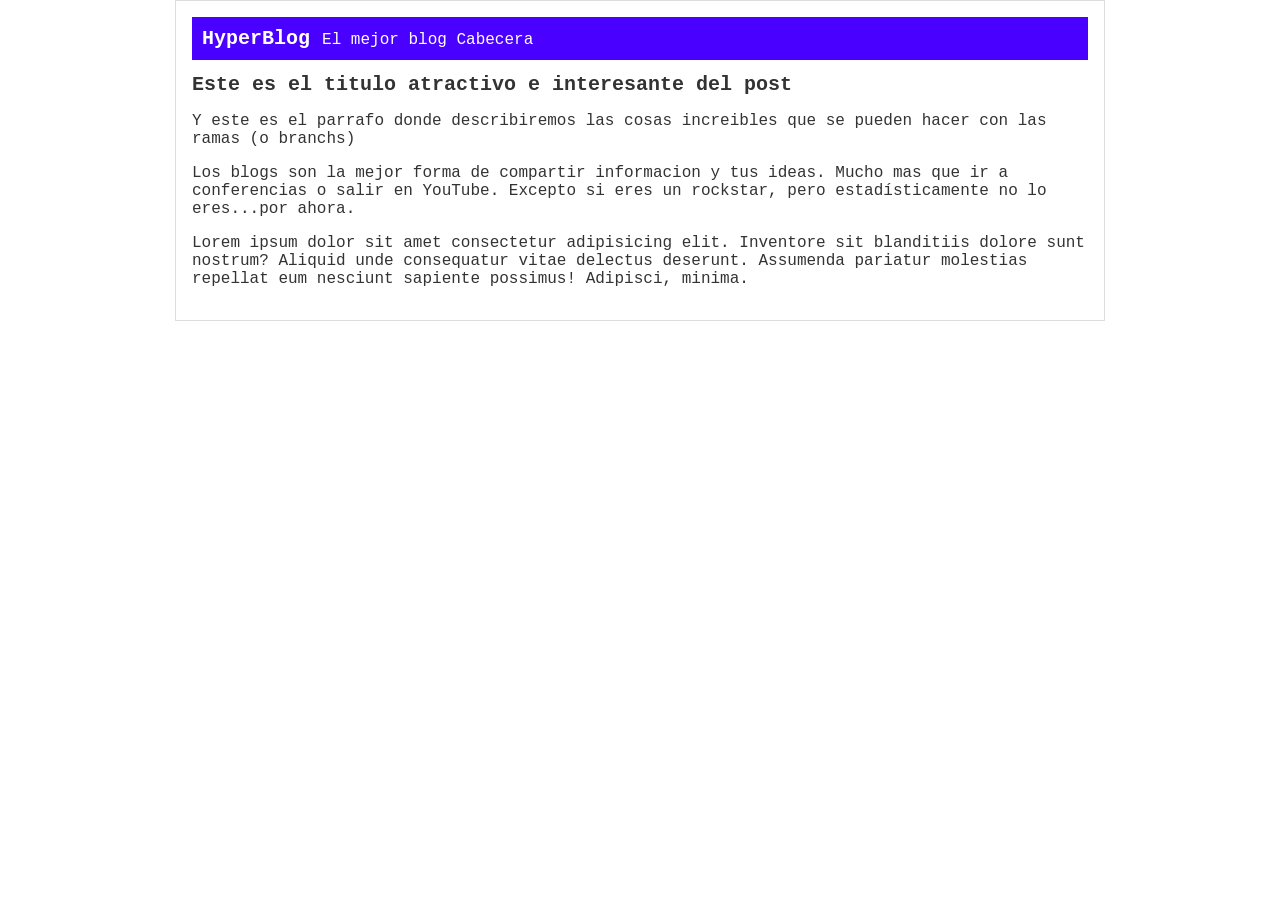
==== blogpost.html @ 6dd3b676 "Update blogpost.html Cambio de titulo." ====
<!DOCTYPE html>
<html lang="en">
<head>
    <meta charset="UTF-8">
    <meta name="viewport" content="width=device-width, initial-scale=1.0">
    <link rel="stylesheet" href="css/Estilos.css">
    <title>Hyperblog</title>
</head>
<body>
    <div id="container">
        <div id="cabecera">
            HyperBlog <span id="tagline">El mejor blog Cabecera</span>
        </div>
        <div id="post">
            <h1>Este es el titulo atractivo e interesante del post</h1>
            <p>Y este es el parrafo donde describiremos las cosas increibles que se pueden hacer con las ramas (o branchs)</p>
            <p>Los blogs son la mejor forma de compartir informacion y tus ideas.
                Mucho mas que ir a conferencias o salir en YouTube. Excepto si eres un rockstar, pero estadísticamente no lo eres...por ahora.
            </p>
            <p>Lorem ipsum dolor sit amet consectetur adipisicing elit. Inventore sit blanditiis dolore sunt nostrum? Aliquid unde consequatur vitae delectus deserunt. Assumenda pariatur molestias repellat eum nesciunt sapiente possimus! Adipisci, minima.</p>
        </div>
    </div>
</body>
</html>
---- css/Estilos.css ----
body{
    color: #333;
    text-align: center;
    font-size: 16px;
    font-family: 'Courier New', Courier, monospace;
    margin: 0;
    padding: 0;
}

#container{
    width: 70%;
    padding: 1em;
    text-align: left;
    border: 1px solid #DDD;
    margin: 0 auto;
}

#container h1{
    font-size: 20px;
}

#cabecera
{
    
    font-weight: bold;
    background: #4900ff;
    color: white;
    box-shadow: 1px 5px 30px 1px rgba(0,0,0,0.5em);
    margin: 0;
    padding: 0.5em;
    font-size: 20px;

}

#cabecera #tagline
{
    padding: 0,0,0,1em;
    font-weight: normal;
    font-size: 0.8em;
}
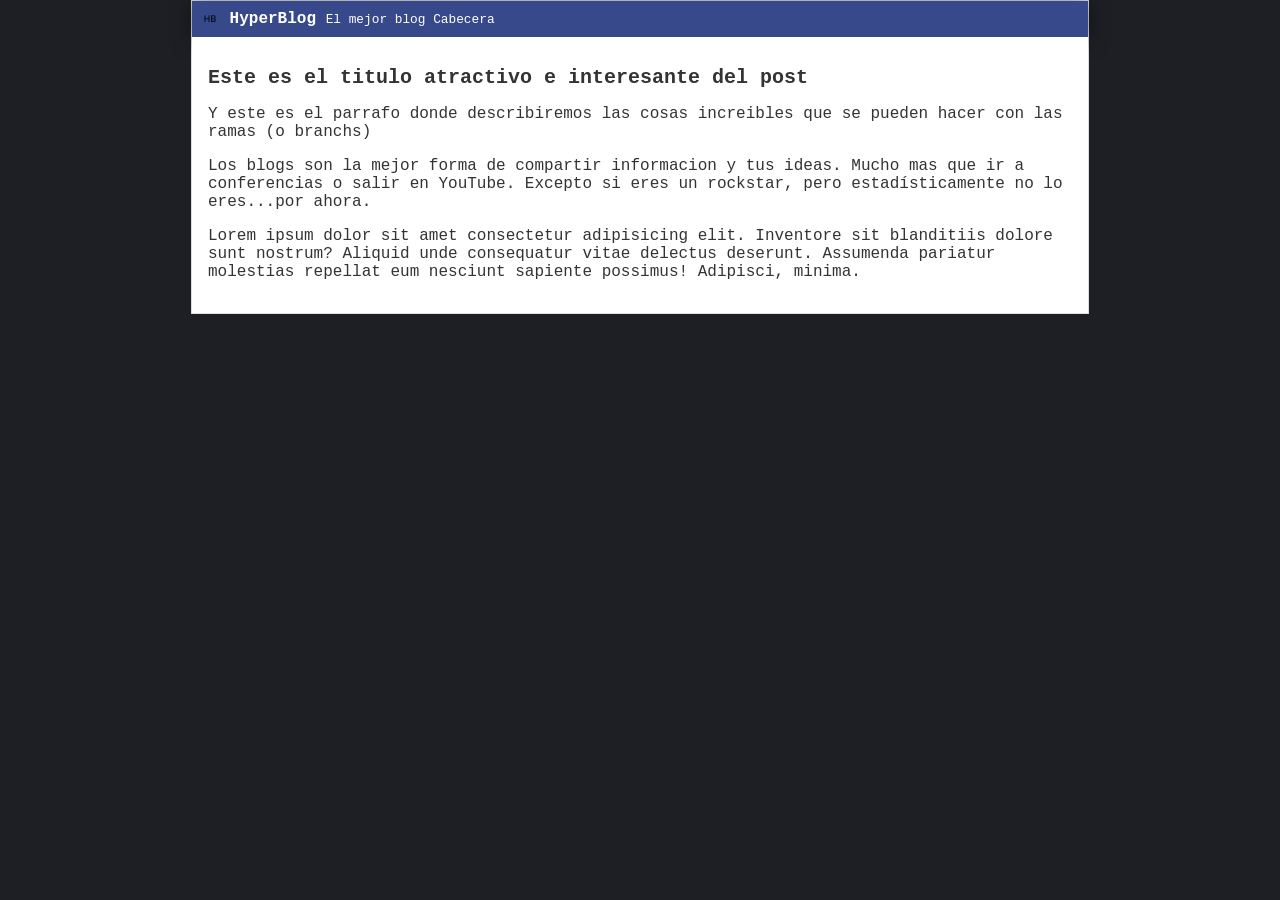
==== commit 8c028c18: "Color de fondo, logo nuevo y mejor color de header" ====
--- a/blogpost.html
+++ b/blogpost.html
@@ -4,11 +4,12 @@
     <meta charset="UTF-8">
     <meta name="viewport" content="width=device-width, initial-scale=1.0">
     <link rel="stylesheet" href="css/Estilos.css">
-    <title>Hyperblog</title>
+    <title>Hyperblog 2.0</title>
 </head>
 <body>
     <div id="container">
         <div id="cabecera">
+            <img id="logo" src="images/Logo.png">
             HyperBlog <span id="tagline">El mejor blog Cabecera</span>
         </div>
         <div id="post">
--- a/css/Estilos.css
+++ b/css/Estilos.css
@@ -1,4 +1,5 @@
 body{
+    background: #1e1f24;
     color: #333;
     text-align: center;
     font-size: 16px;
@@ -9,7 +10,7 @@
 
 #container{
     width: 70%;
-    padding: 1em;
+    padding: 0;
     text-align: left;
     border: 1px solid #DDD;
     margin: 0 auto;
@@ -23,13 +24,17 @@
 {
     
     font-weight: bold;
-    background: #4900ff;
+    background: #37488b;
     color: white;
-    box-shadow: 1px 5px 30px 1px rgba(0,0,0,0.5em);
+    box-shadow: 0px 2px 20px 0px rgba(0,0,0,0.5);
     margin: 0;
     padding: 0.5em;
-    font-size: 20px;
+}
 
+#cabecera #logo
+{
+    width: 20px;
+    vertical-align: middle;
 }
 
 #cabecera #tagline
@@ -37,4 +42,10 @@
     padding: 0,0,0,1em;
     font-weight: normal;
     font-size: 0.8em;
+}
+
+#post
+{
+    background: white;
+    padding: 1em;
 }
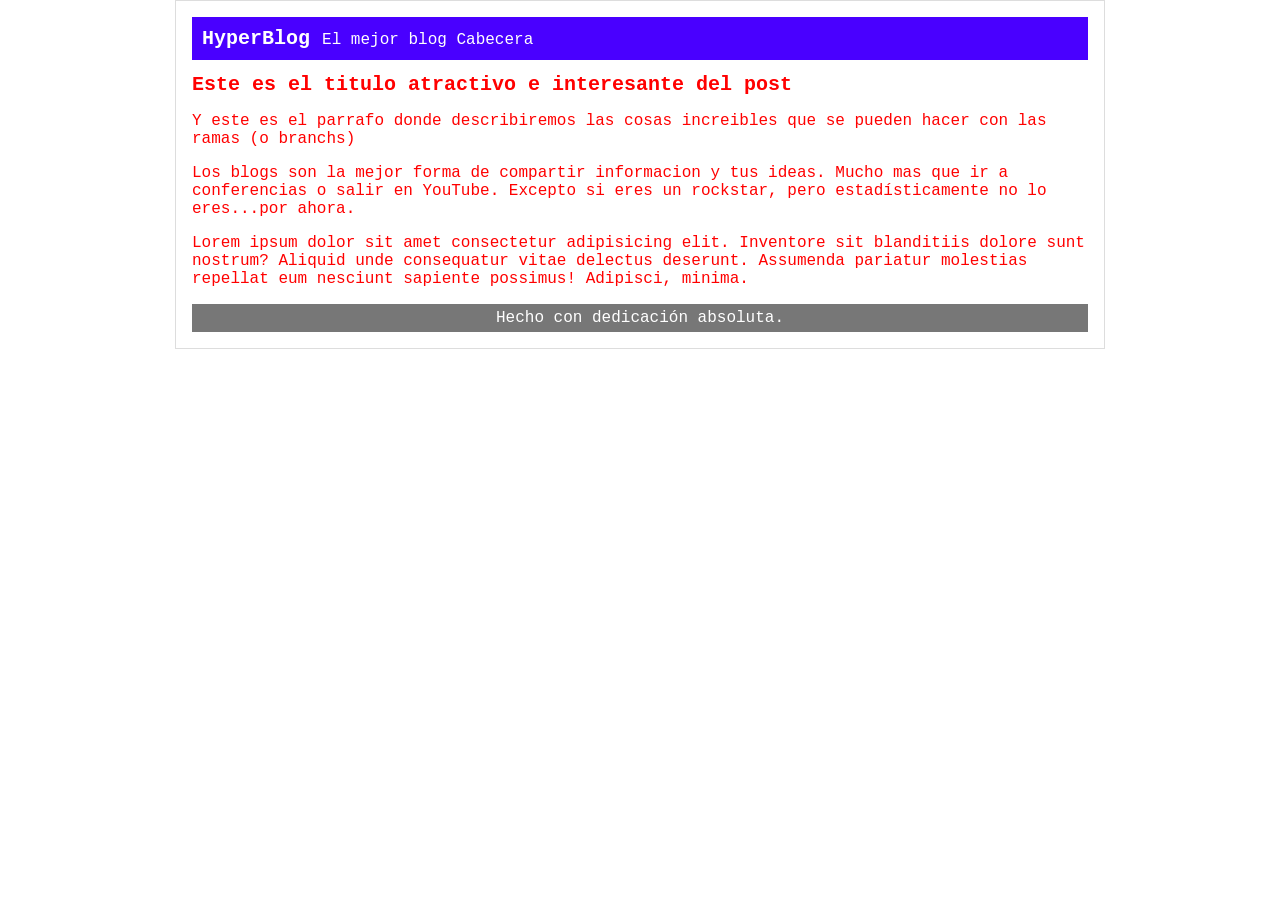
==== commit 83fb49f1: "footer terminado" ====
--- a/blogpost.html
+++ b/blogpost.html
@@ -9,7 +9,6 @@
 <body>
     <div id="container">
         <div id="cabecera">
-            <img id="logo" src="images/Logo.png">
             HyperBlog <span id="tagline">El mejor blog Cabecera</span>
         </div>
         <div id="post">
@@ -20,6 +19,7 @@
             </p>
             <p>Lorem ipsum dolor sit amet consectetur adipisicing elit. Inventore sit blanditiis dolore sunt nostrum? Aliquid unde consequatur vitae delectus deserunt. Assumenda pariatur molestias repellat eum nesciunt sapiente possimus! Adipisci, minima.</p>
         </div>
+        <div id="footer">Hecho con dedicación absoluta.</div>
     </div>
 </body>
 </html>
--- a/css/Estilos.css
+++ b/css/Estilos.css
@@ -1,6 +1,5 @@
 body{
-    background: #1e1f24;
-    color: #333;
+    color: rgb(255, 0, 0);
     text-align: center;
     font-size: 16px;
     font-family: 'Courier New', Courier, monospace;
@@ -10,7 +9,7 @@
 
 #container{
     width: 70%;
-    padding: 0;
+    padding: 1em;
     text-align: left;
     border: 1px solid #DDD;
     margin: 0 auto;
@@ -24,17 +23,13 @@
 {
     
     font-weight: bold;
-    background: #37488b;
+    background: #4900ff;
     color: white;
-    box-shadow: 0px 2px 20px 0px rgba(0,0,0,0.5);
+    box-shadow: 1px 5px 30px 1px rgba(0,0,0,0.5em);
     margin: 0;
     padding: 0.5em;
-}
+    font-size: 20px;
 
-#cabecera #logo
-{
-    width: 20px;
-    vertical-align: middle;
 }
 
 #cabecera #tagline
@@ -44,8 +39,10 @@
     font-size: 0.8em;
 }
 
-#post
+#footer
 {
-    background: white;
-    padding: 1em;
+    background: #777;
+    color: white;
+    text-align: center;
+    padding: 0.3em;
 }
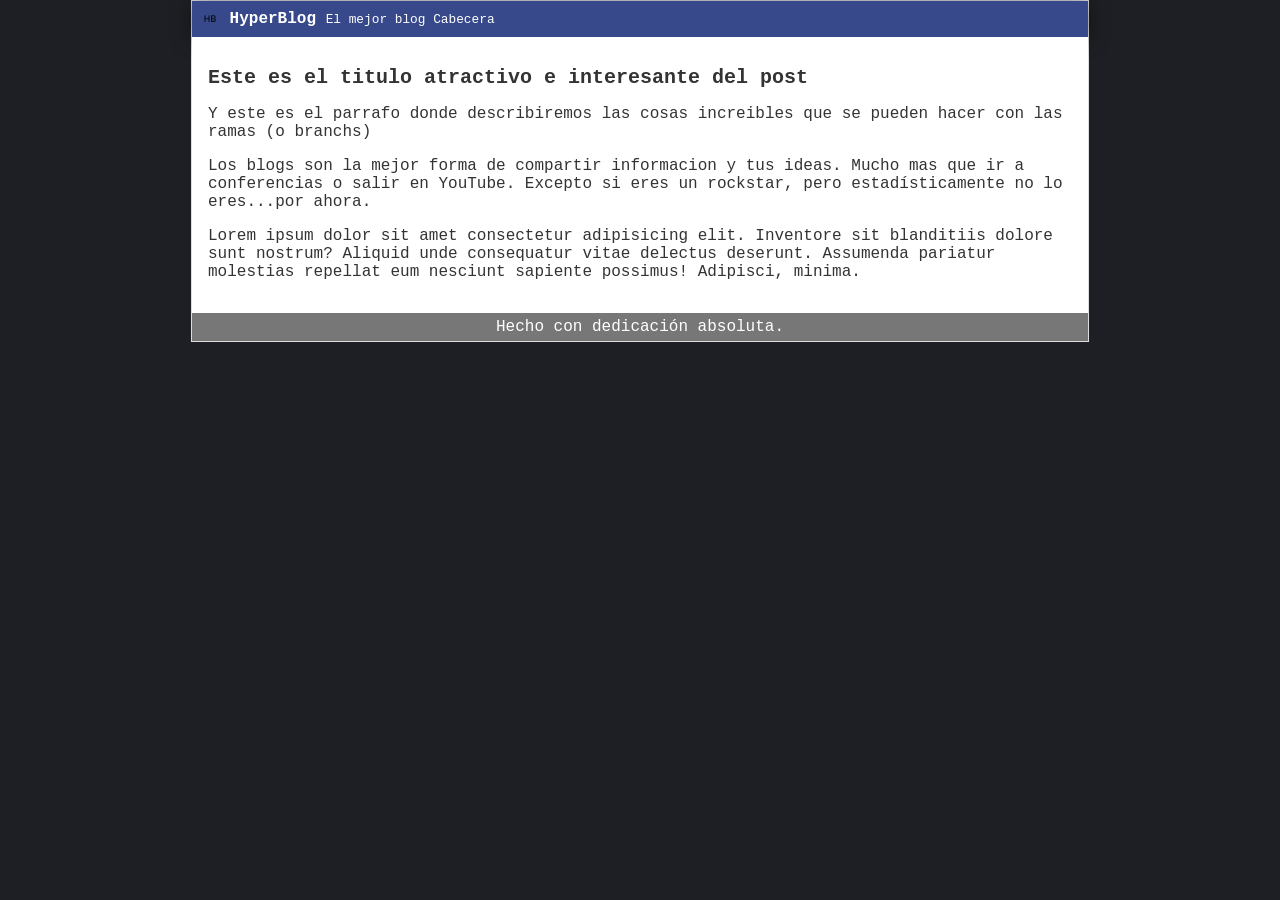
==== commit e24fab79: "Merge de footer con Master" ====
--- a/blogpost.html
+++ b/blogpost.html
@@ -9,6 +9,7 @@
 <body>
     <div id="container">
         <div id="cabecera">
+            <img id="logo" src="images/Logo.png">
             HyperBlog <span id="tagline">El mejor blog Cabecera</span>
         </div>
         <div id="post">
--- a/css/Estilos.css
+++ b/css/Estilos.css
@@ -1,5 +1,6 @@
 body{
-    color: rgb(255, 0, 0);
+    background: #1e1f24;
+    color: #333;
     text-align: center;
     font-size: 16px;
     font-family: 'Courier New', Courier, monospace;
@@ -9,7 +10,7 @@
 
 #container{
     width: 70%;
-    padding: 1em;
+    padding: 0;
     text-align: left;
     border: 1px solid #DDD;
     margin: 0 auto;
@@ -23,13 +24,17 @@
 {
     
     font-weight: bold;
-    background: #4900ff;
+    background: #37488b;
     color: white;
-    box-shadow: 1px 5px 30px 1px rgba(0,0,0,0.5em);
+    box-shadow: 0px 2px 20px 0px rgba(0,0,0,0.5);
     margin: 0;
     padding: 0.5em;
-    font-size: 20px;
+}
 
+#cabecera #logo
+{
+    width: 20px;
+    vertical-align: middle;
 }
 
 #cabecera #tagline
@@ -39,6 +44,11 @@
     font-size: 0.8em;
 }
 
+#post
+{
+    background: white;
+    padding: 1em;
+}
 #footer
 {
     background: #777;
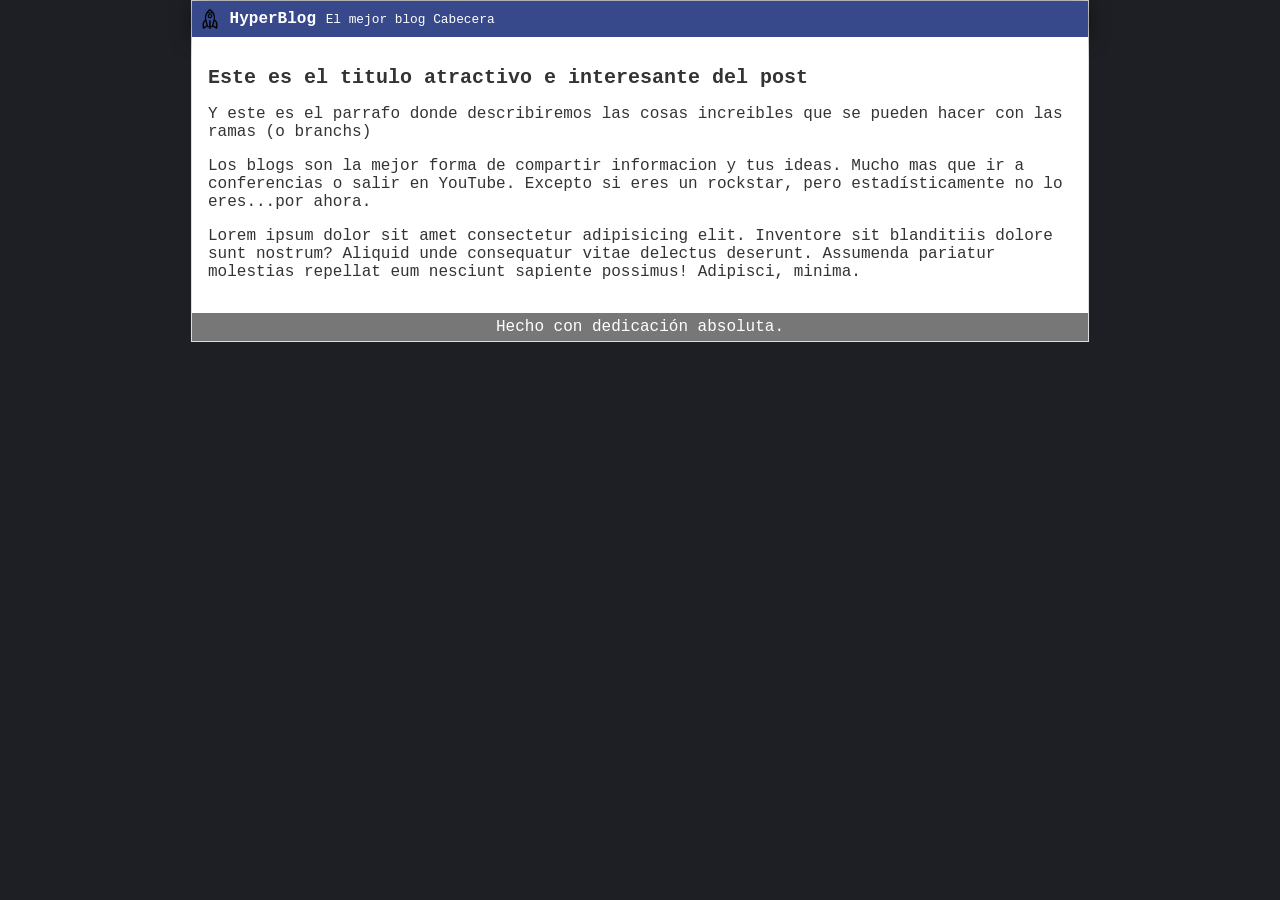
==== commit 88a84479: "Cambio de logo de la web" ====
--- a/blogpost.html
+++ b/blogpost.html
@@ -9,7 +9,7 @@
 <body>
     <div id="container">
         <div id="cabecera">
-            <img id="logo" src="images/Logo.png">
+            <img id="logo" src="images/klipartz.com.png">
             HyperBlog <span id="tagline">El mejor blog Cabecera</span>
         </div>
         <div id="post">
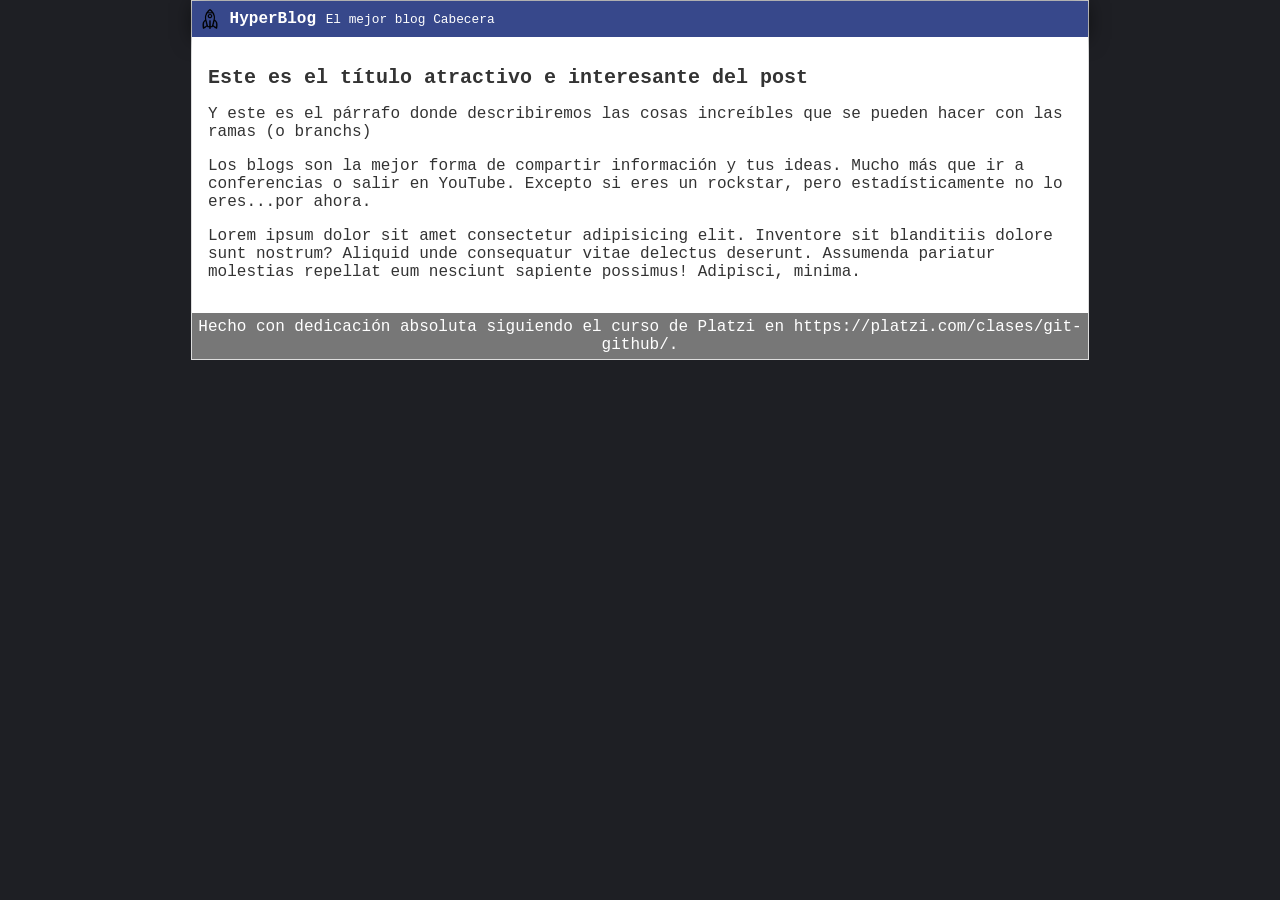
==== commit 3b34bcf8: "tildes y typos arreglados en el post" ====
--- a/blogpost.html
+++ b/blogpost.html
@@ -13,14 +13,14 @@
             HyperBlog <span id="tagline">El mejor blog Cabecera</span>
         </div>
         <div id="post">
-            <h1>Este es el titulo atractivo e interesante del post</h1>
-            <p>Y este es el parrafo donde describiremos las cosas increibles que se pueden hacer con las ramas (o branchs)</p>
-            <p>Los blogs son la mejor forma de compartir informacion y tus ideas.
-                Mucho mas que ir a conferencias o salir en YouTube. Excepto si eres un rockstar, pero estadísticamente no lo eres...por ahora.
+            <h1>Este es el título atractivo e interesante del post</h1>
+            <p>Y este es el párrafo donde describiremos las cosas increíbles que se pueden hacer con las ramas (o branchs)</p>
+            <p>Los blogs son la mejor forma de compartir información y tus ideas.
+                Mucho más que ir a conferencias o salir en YouTube. Excepto si eres un rockstar, pero estadísticamente no lo eres...por ahora.
             </p>
             <p>Lorem ipsum dolor sit amet consectetur adipisicing elit. Inventore sit blanditiis dolore sunt nostrum? Aliquid unde consequatur vitae delectus deserunt. Assumenda pariatur molestias repellat eum nesciunt sapiente possimus! Adipisci, minima.</p>
         </div>
-        <div id="footer">Hecho con dedicación absoluta.</div>
+        <div id="footer">Hecho con dedicación absoluta siguiendo el curso de Platzi en https://platzi.com/clases/git-github/.</div>
     </div>
 </body>
 </html>
